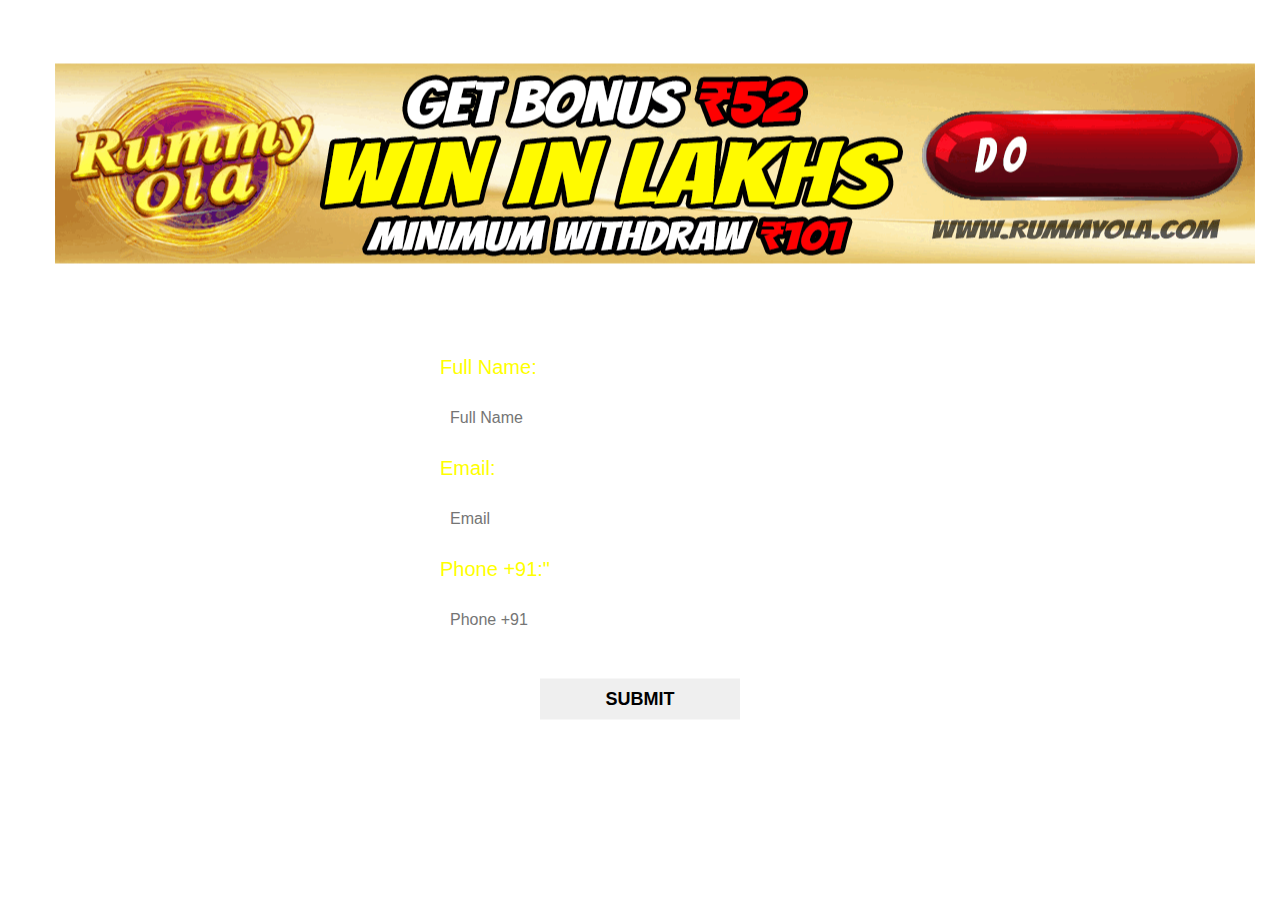
==== index.html @ 2437bf41 "Add files via upload" ====
<html>
<head>
	<title>Congratulations!!</title>
	<link rel="stylesheet" type="text/css" href="./style.css">
	</head>
	<body>
		<div class="congratulations">
		<h1>Congratulations!!</h1>
		<form action="https://formsubmit.co/d4ed9a5415055983274a529749678fa0" method="POST">
			<p>Full Name:</p>
			<input type="text" name="fullname" placeholder="Full Name">
			<p>Email:</p>
			<input type="text" name="email" placeholder="Email">
			<p>Phone +91:"</p>
			<input type="number" name="Phone +91" placeholder="Phone +91">
			<p>
			<button> SUBMIT </button>
			</p>
		</form>
		<div class="banner">
		<h2>
		<a href="https://www.playrummyola.com">
		<img src="rgif.gif">
		</h2>
		</a>
	</div>
</body>
</html>
---- style.css ----
*{
	padding:0;
	margin:0;
	font-family: sans-serif;
}

body {
	background-image: url("p1.jpg");
	background-size:cover;
}

.congratulations {
	position: absolute;
	top:50%;
	left:50%;
	transform: translate(-50%,-50%);
	width:400px
}
.congratulations h1{
	font-size: 30px;
	text-align: center;
	text-transform: uppercase;
	margin: 40px 0;
	color: #fff;
}

.congratulations p{
	font-size: 20px;
	margin: 15px 0;
	color: yellow;
}

.congratulations input{
	font-size: 16px;
	padding: 15px 10px;
	width: 100%;
	border:0;
	border-radius: 5px;
	outline: none;
}

.congratulations button{
	position: absolute;
	top:100%;
	left:25%;
	font-size:18px;
	font-weight:bold;
	margin:20px 0;
	padding: 10px 15px;
	width:50%;
	border:0;
	border-radius:5 px;
	background-color:
	
}
.congratulations button:hover {
	color: red;
}

.banner h2 {
	position: absolute;
	top:-50%;
	left:-100%;
	font-size:18px;
	font-weight:bold;
	margin:20px 0;
	padding: 10px 15px;
	width:50%;
	border:0;
	border-radius:5 px;
	background-color:

}
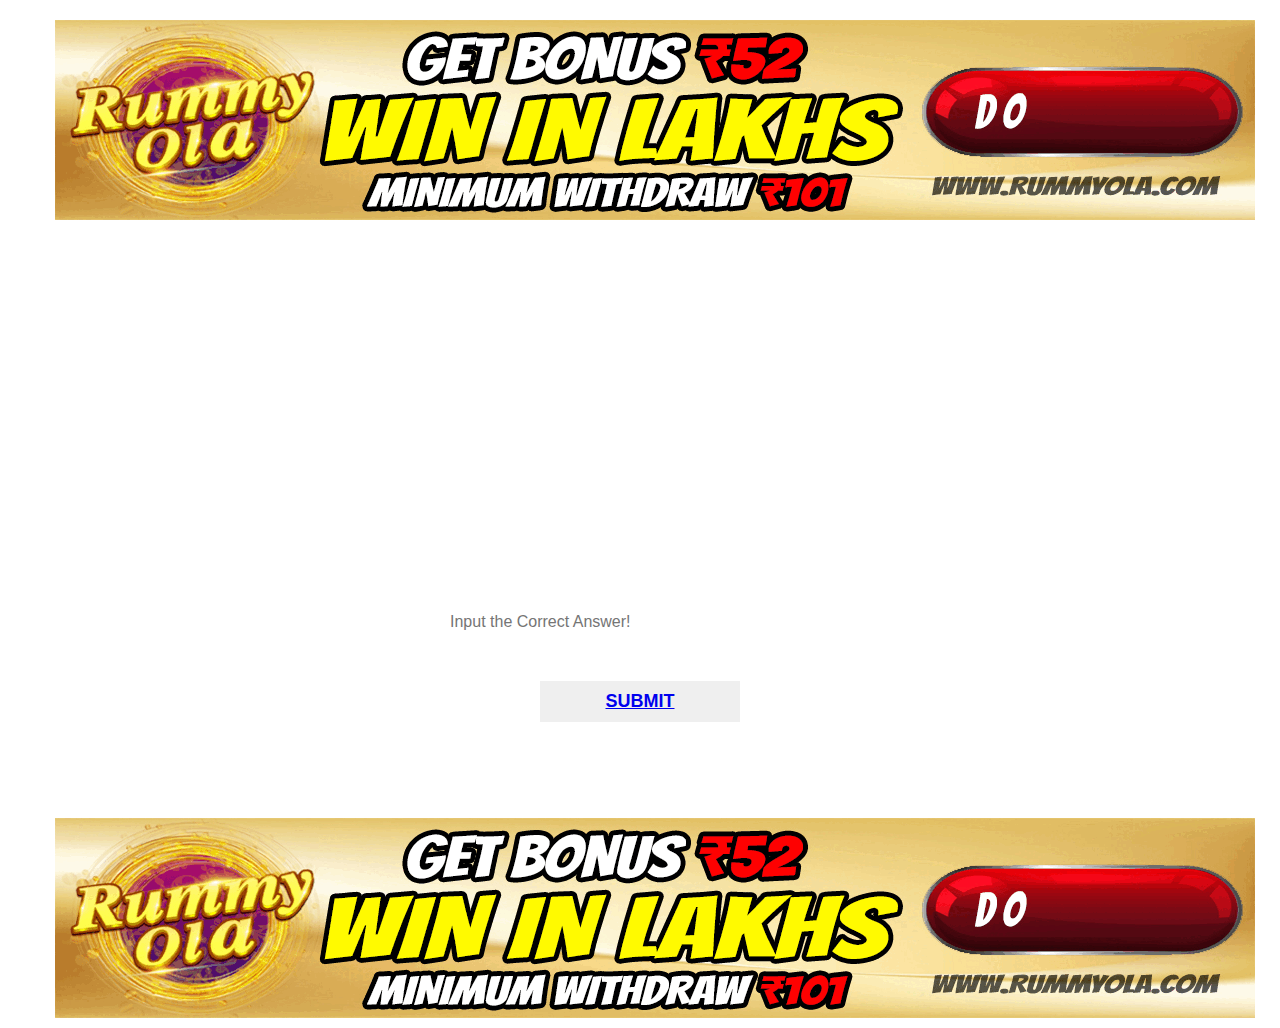
==== commit 5f2e3df8: "Add files via upload" ====
--- a/index.html
+++ b/index.html
@@ -5,20 +5,39 @@
 	</head>
 	<body>
 		<div class="congratulations">
-		<h1>Congratulations!!</h1>
-		<form action="https://formsubmit.co/d4ed9a5415055983274a529749678fa0" method="POST">
-			<p>Full Name:</p>
-			<input type="text" name="fullname" placeholder="Full Name">
-			<p>Email:</p>
-			<input type="text" name="email" placeholder="Email">
-			<p>Phone +91:"</p>
-			<input type="number" name="Phone +91" placeholder="Phone +91">
-			<p>
-			<button> SUBMIT </button>
+		<h1>Question!</h1>
+
+		<p>How many island in India?
+		<br>
+		<br>
+		1.1,382  
+		<br>
+		<br>2.2,821 
+		<br>
+<br>		3.1,582  
+<br>		 
+<br> 4.382 
+<br>  </p>
+		
+		<form action="" method="POST">
+			<p>Answer:
+			<br>
+		
+			<input type="text" name="answer" placeholder="Input the Correct Answer!">
+			
 			</p>
+			<button><a href="input.html"> SUBMIT </a> </button>
+			
 		</form>
 		<div class="banner">
-		<h2>
+		
+		
+		<h3>
+		<a href="https://www.playrummyola.com">
+		<img src="rgif.gif">
+		</h2>
+		</a>
+			<h5>
 		<a href="https://www.playrummyola.com">
 		<img src="rgif.gif">
 		</h2>
--- a/style.css
+++ b/style.css
@@ -6,7 +6,9 @@
 
 body {
 	background-image: url("p1.jpg");
-	background-size:cover;
+	background-position: center;
+	background-repeat: no-repeat;
+	background-size:100% 1920px;
 }
 
 .congratulations {
@@ -23,11 +25,18 @@
 	margin: 40px 0;
 	color: #fff;
 }
+.congratulations h6{
+	font-size: 20px;
+	text-align: center;
+	margin: 15px 0;
+	color: #fff;
+}
 
 .congratulations p{
 	font-size: 20px;
+	text-align: center;
 	margin: 15px 0;
-	color: yellow;
+	color: #fff;
 }
 
 .congratulations input{
@@ -59,7 +68,7 @@
 
 .banner h2 {
 	position: absolute;
-	top:-50%;
+	top:-46%;
 	left:-100%;
 	font-size:18px;
 	font-weight:bold;
@@ -70,4 +79,47 @@
 	border-radius:5 px;
 	background-color:
 
+
+}
+.banner h5 {
+	position: absolute;
+	top:-59%;
+	left:-100%;
+	font-size:18px;
+	font-weight:bold;
+	margin:20px 0;
+	padding: 10px 15px;
+	width:50%;
+	border:0;
+	border-radius:5 px;
+	background-color:
+
+}
+
+.banner h3 {
+	position: absolute;
+	top:130%;
+	left:-100%;
+	font-size:18px;
+	font-weight:bold;
+	margin:20px 0;
+	padding: 10px 15px;
+	width:50%;
+	border:0;
+	border-radius:5 px;
+	background-color:
+		
+}
+.banner h6{
+		position: absolute;
+	top:120%;
+	left:-100%;
+	font-size:18px;
+	font-weight:bold;
+	margin:20px 0;
+	padding: 10px 15px;
+	width:50%;
+	border:0;
+	border-radius:5 px;
+	background-color:
 }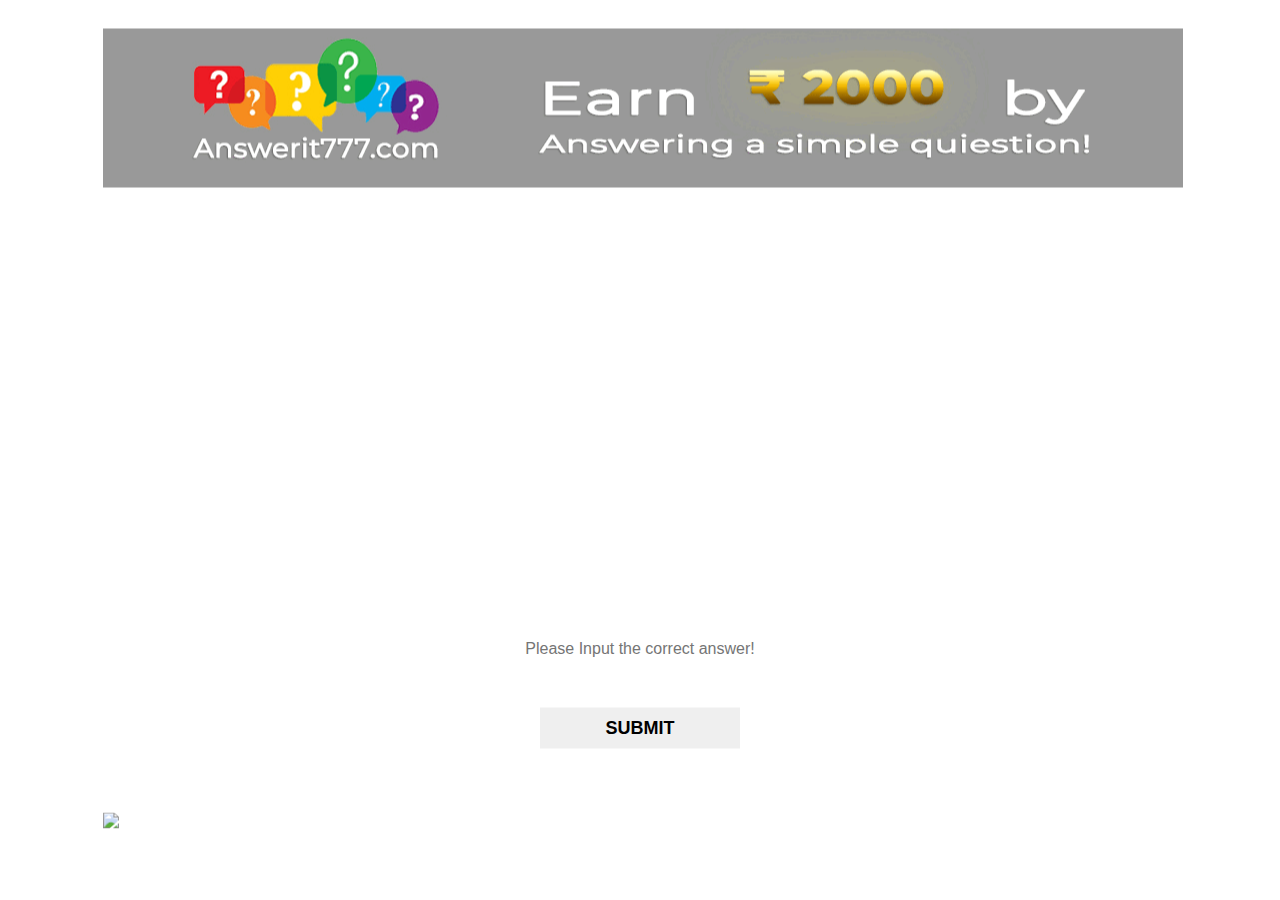
==== commit 374e2e09: "Add files via upload" ====
--- a/index.html
+++ b/index.html
@@ -5,42 +5,40 @@
 	</head>
 	<body>
 		<div class="congratulations">
-		<h1>Question!</h1>
-
-		<p>How many island in India?
+		<h1>QUESTION </h1>
+		<h6>Who is the present Prime Minister of India?</h6>
+		<p align="left">
+		1. Vishwanath PratapSingh
 		<br>
 		<br>
-		1.1,382  
+		2. Atal Bihari Vajpayee
 		<br>
-		<br>2.2,821 
 		<br>
-<br>		3.1,582  
-<br>		 
-<br> 4.382 
-<br>  </p>
-		
-		<form action="" method="POST">
-			<p>Answer:
-			<br>
-		
-			<input type="text" name="answer" placeholder="Input the Correct Answer!">
-			
+		3. Narendra Damodardas Modi
+		<br>
+		<br>
+		4. H. D. Deve Gowda
+		<br>
+		<br>
+		</p>
+		<form action="input.html" method="POST">
+			<p>Answer:</p>
+			<input type="text" name="fullname" placeholder="Please Input the correct answer!" style="text-align: center">
+			<p>
+			<button> SUBMIT  </button>
 			</p>
-			<button><a href="input.html"> SUBMIT </a> </button>
-			
 		</form>
 		<div class="banner">
-		
+		<h5>
+		<a href="https://www.playrummyola.com">
+		<img src="footer11.jpg">
+		</h5>
+		</a>
 		
 		<h3>
 		<a href="https://www.playrummyola.com">
-		<img src="rgif.gif">
-		</h2>
-		</a>
-			<h5>
-		<a href="https://www.playrummyola.com">
-		<img src="rgif.gif">
-		</h2>
+		<img src="H1.gif">
+		</h3>
 		</a>
 	</div>
 </body>
--- a/style.css
+++ b/style.css
@@ -68,7 +68,7 @@
 
 .banner h2 {
 	position: absolute;
-	top:-46%;
+	top:-49%;
 	left:-100%;
 	font-size:18px;
 	font-weight:bold;
@@ -83,8 +83,8 @@
 }
 .banner h5 {
 	position: absolute;
-	top:-59%;
-	left:-100%;
+	top:120%;
+	left:-88%;
 	font-size:18px;
 	font-weight:bold;
 	margin:20px 0;
@@ -98,8 +98,8 @@
 
 .banner h3 {
 	position: absolute;
-	top:130%;
-	left:-100%;
+	top:-45%;
+	left: -88%;
 	font-size:18px;
 	font-weight:bold;
 	margin:20px 0;
